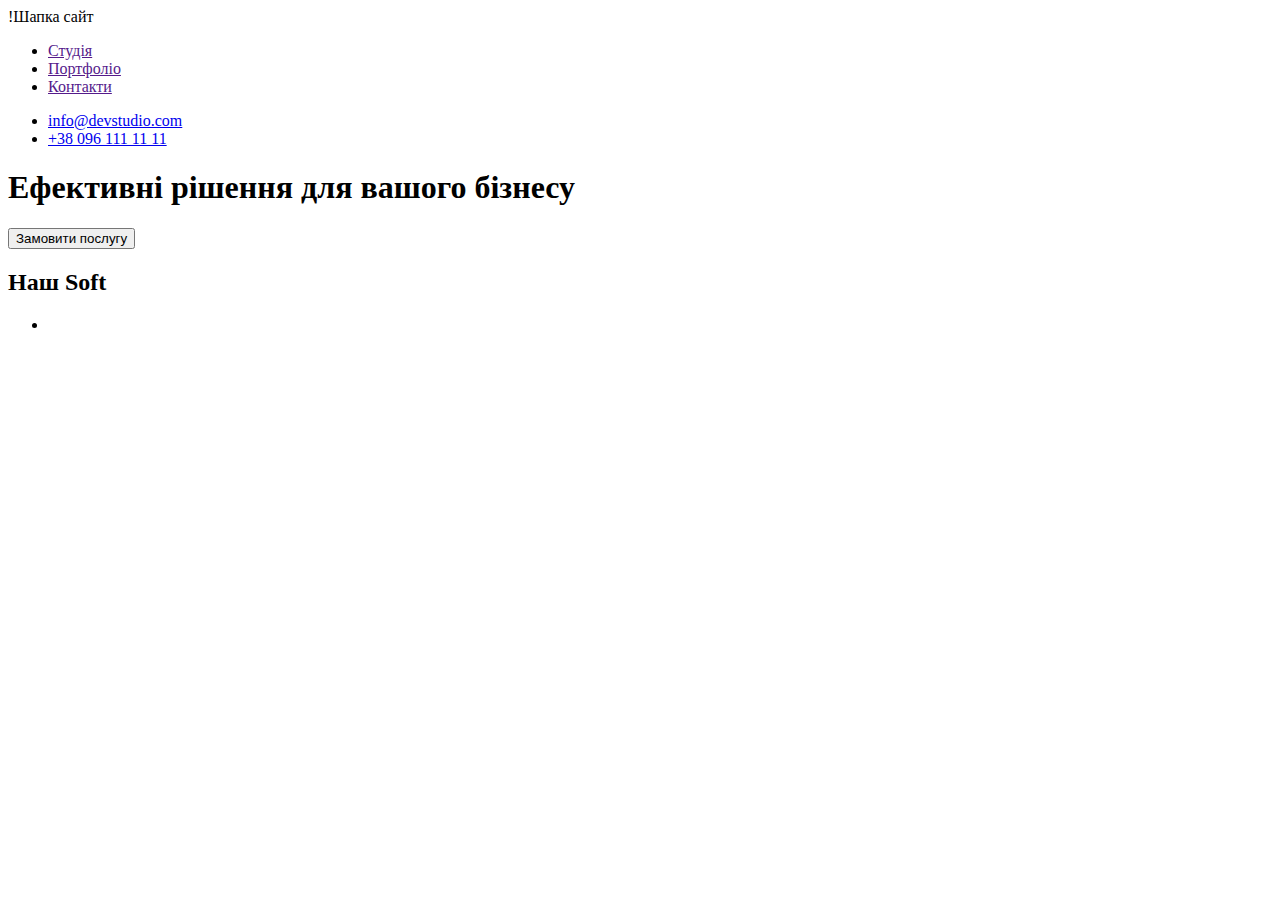
==== index.html @ 3ae9f47a "Create index.html" ====
<!DOCTYPE html>
<html lang="en">
<head>
    <meta charset="UTF-8">
    <meta http-equiv="X-UA-Compatible" content="IE=edge">
    <meta name="viewport" content="width=device-width, initial-scale=1.0">
    <title>Document</title>
</head>
<body>
    !Шапка сайт
    <header>
        <nav>
<title>WebStudio</title>
<ul>
    <li><a href="">Студія</a></li>
    <li><a href="">Портфоліо</a></li>
    <li><a href="">Контакти</a></li>
</ul>
<ul>
    <li><a href="mailto:info@devstudio.com">info@devstudio.com</a></li>
    <li><a href="tel:+380961111111">+38 096 111 11 11</a></li>
</ul>
</header>
<main>

    <section>
        <h1>Ефективні рішення для вашого бізнесу</h1>
    <button type="button">Замовити послугу</button>
    </section>
    <section>
<h2>Наш Soft</h2>
<ul>
    <li></li>
</ul>
    </section>
        
    </main>

        </nav>
    
</body>
</html>
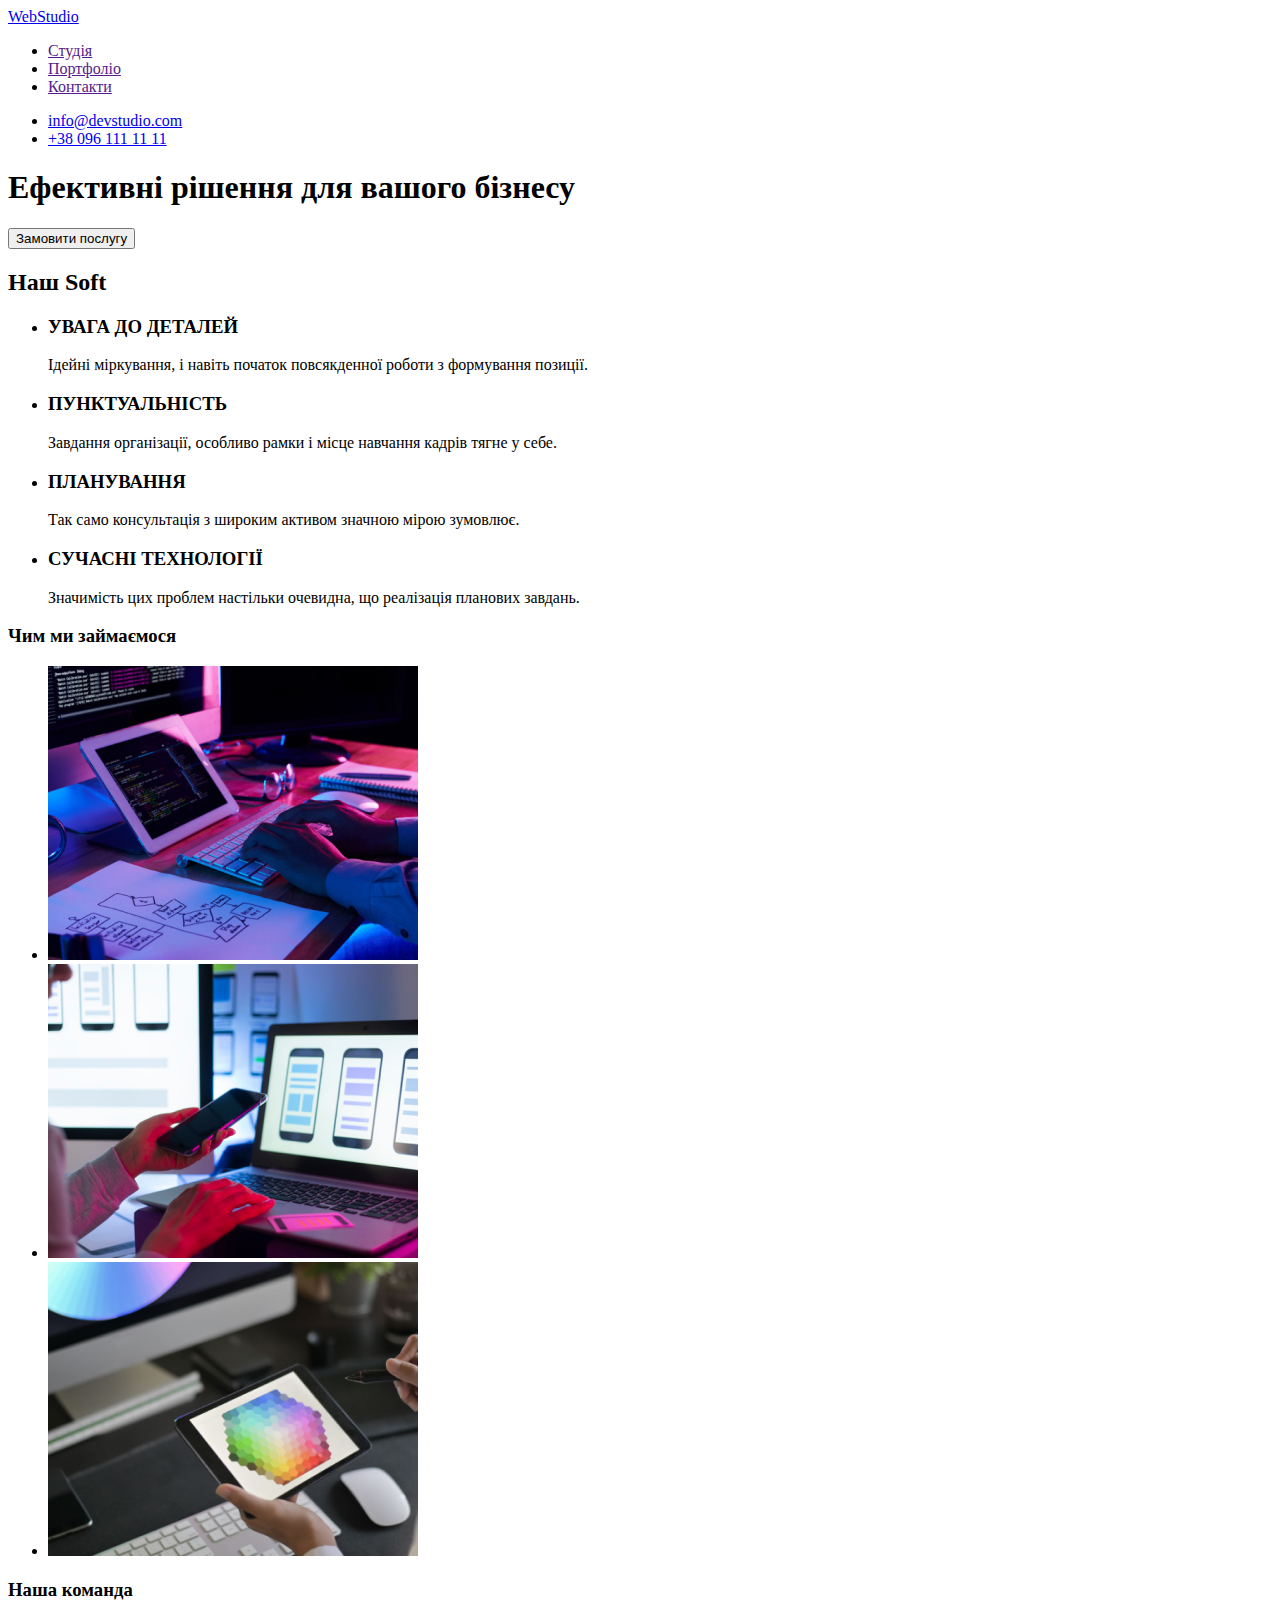
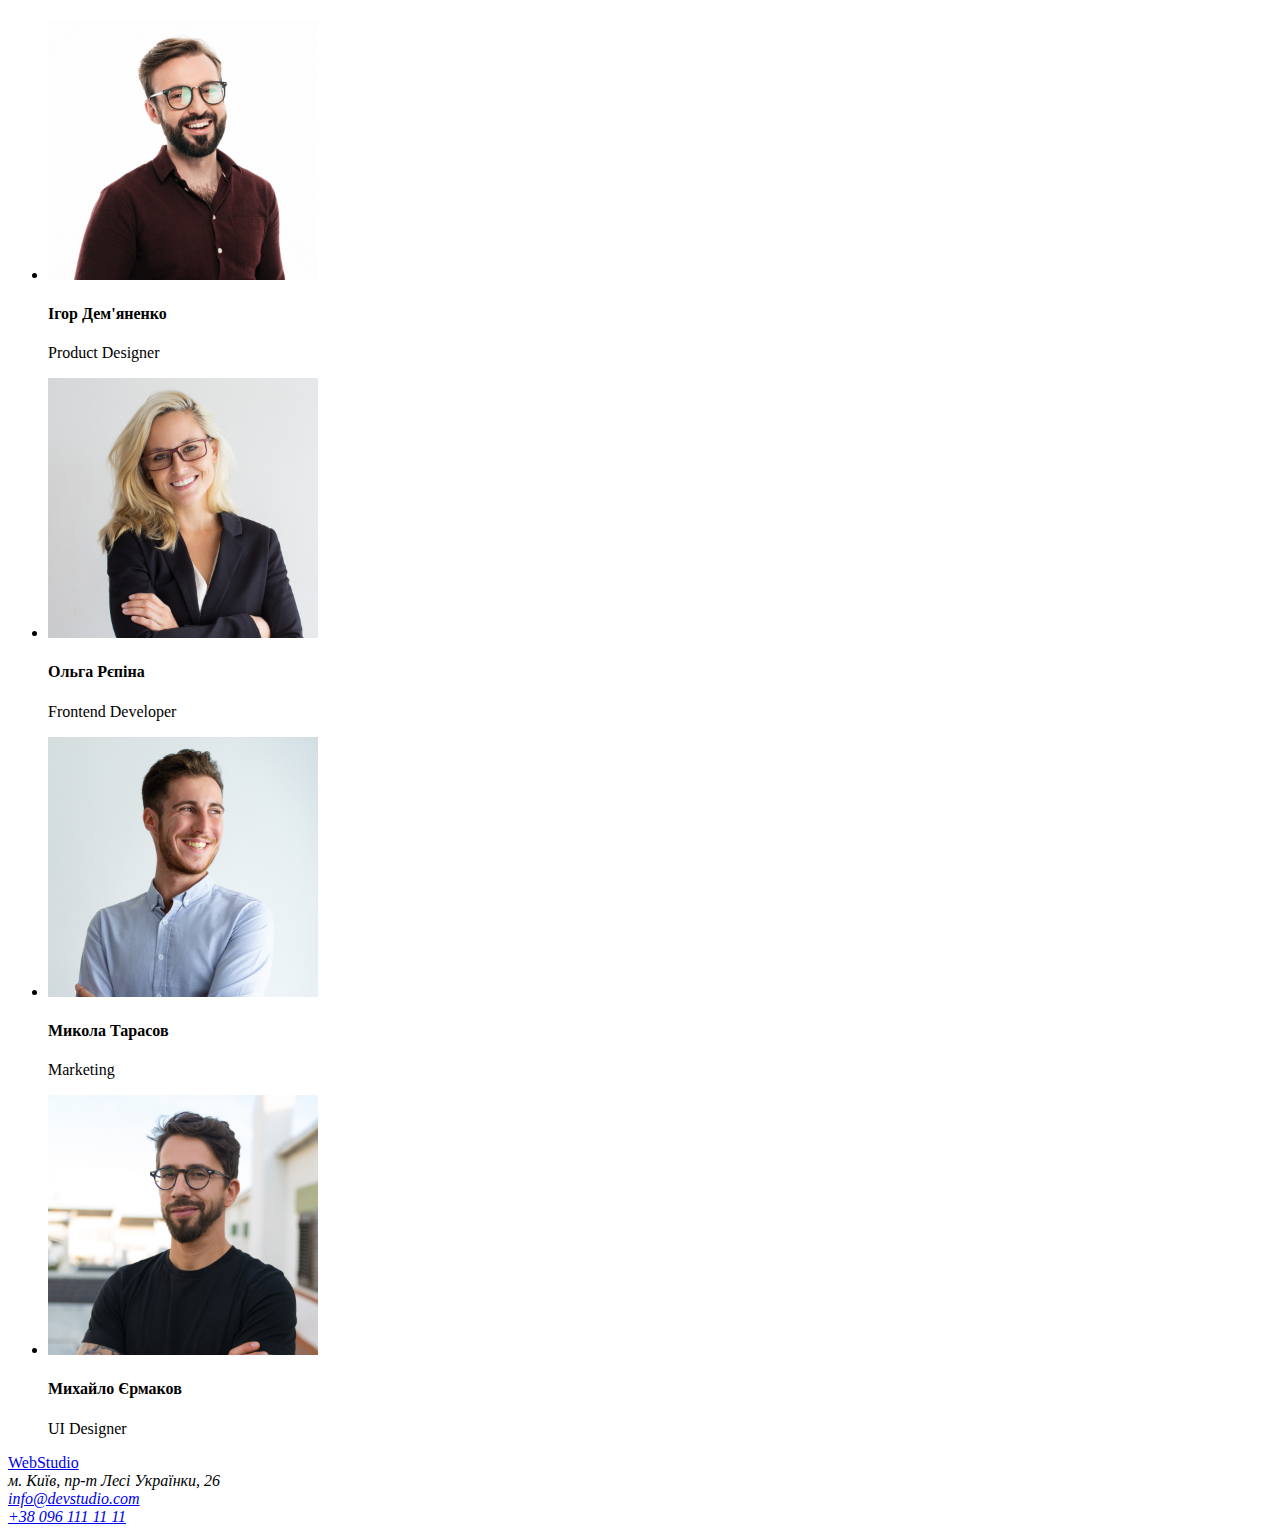
==== commit 627c3d08: "ended codding" ====
--- a/index.html
+++ b/index.html
@@ -7,15 +7,17 @@
     <title>Document</title>
 </head>
 <body>
-    !Шапка сайт
+   
+   <a href="index.html"><span>WebStudio</span></a>
     <header>
         <nav>
-<title>WebStudio</title>
+
 <ul>
     <li><a href="">Студія</a></li>
     <li><a href="">Портфоліо</a></li>
     <li><a href="">Контакти</a></li>
 </ul>
+</nav>
 <ul>
     <li><a href="mailto:info@devstudio.com">info@devstudio.com</a></li>
     <li><a href="tel:+380961111111">+38 096 111 11 11</a></li>
@@ -27,16 +29,104 @@
         <h1>Ефективні рішення для вашого бізнесу</h1>
     <button type="button">Замовити послугу</button>
     </section>
+
+
     <section>
 <h2>Наш Soft</h2>
 <ul>
-    <li></li>
+    <li>
+        <h3>УВАГА ДО ДЕТАЛЕЙ</h3>
+        <p>
+            Ідейні міркування, і навіть початок повсякденної роботи з формування позиції.
+        </p>
+    </li>
+    <li>
+        <h3>ПУНКТУАЛЬНІСТЬ</h3>
+        <p>Завдання організації, особливо рамки і місце навчання кадрів тягне у себе.</p>
+    </li>
+    <li>
+        <h3>ПЛАНУВАННЯ</h3>
+        <p>Так само консультація з широким активом значною мірою зумовлює.</p>
+    </li>
+    <li>
+        <h3>СУЧАСНІ ТЕХНОЛОГІЇ</h3>
+        <p>Значимість цих проблем настільки очевидна, що реалізація планових завдань.</p>
+    </li>
 </ul>
     </section>
-        
+    <section>
+        <h3>Чим ми займаємося</h3>
+        <ul>
+            <li>
+                <img 
+                width="370"
+                alt="Людина пише код"
+                src="./images/img1.jpg"/>
+            </li>
+            <li>
+                <img 
+                width="370"
+                alt="Людина вибирає інтерфейс"
+                src="./images/img.png"/>
+            </li>
+            <li>
+                <img
+                width="370"
+                alt="Палітра на екрані планшету "
+                src="./images/img3.png"/>
+            </li>
+
+        </ul>
+    </section>
+    <section>
+        <h3>Наша команда</h3>
+        <ul>
+            <li>
+                <img 
+                width="270"
+                alt="фото Ігор Дем'яненко"
+                src="./images/img4.jpg"/>
+                <h4>Ігор Дем'яненко</h4>
+                <p>Product Designer</p>
+            </li>
+            <li>
+                <img 
+                width="270"
+                alt="фото Ольга Рєпіна"
+                src="./images/img5.jpg"/>
+                <h4>Ольга Рєпіна</h4>
+                <p>Frontend Developer</p>
+            </li>
+            <li>
+                <img 
+                width="270"
+                alt="фото Микола Тарасов"
+                src="images/img6.jpg"/>
+                <h4>Микола Тарасов</h4>
+                <p>Marketing</p>
+            </li>
+            <li>
+                <img 
+                width="270"
+                alt="фото Михайло Єрмаков"
+                src="images/img7.jpg"/>
+                <h4>Михайло Єрмаков</h4>
+                <p>UI Designer</p>
+            </li>
+        </ul>
+    </section>
     </main>
-
-        </nav>
+    <footer>
+<a href="index.html"><span>WebStudio</span></a>
+<address>м. Київ, пр-т Лесі Українки, 26</address>
+<address>
+    <a href="mailto:info@devstudio.com">info@devstudio.com</a>
+</address>
+<address>  
+<a href="tel:+380961111111">+38 096 111 11 11</a>
+</address>
+    </footer>
+ 
     
 </body>
 </html>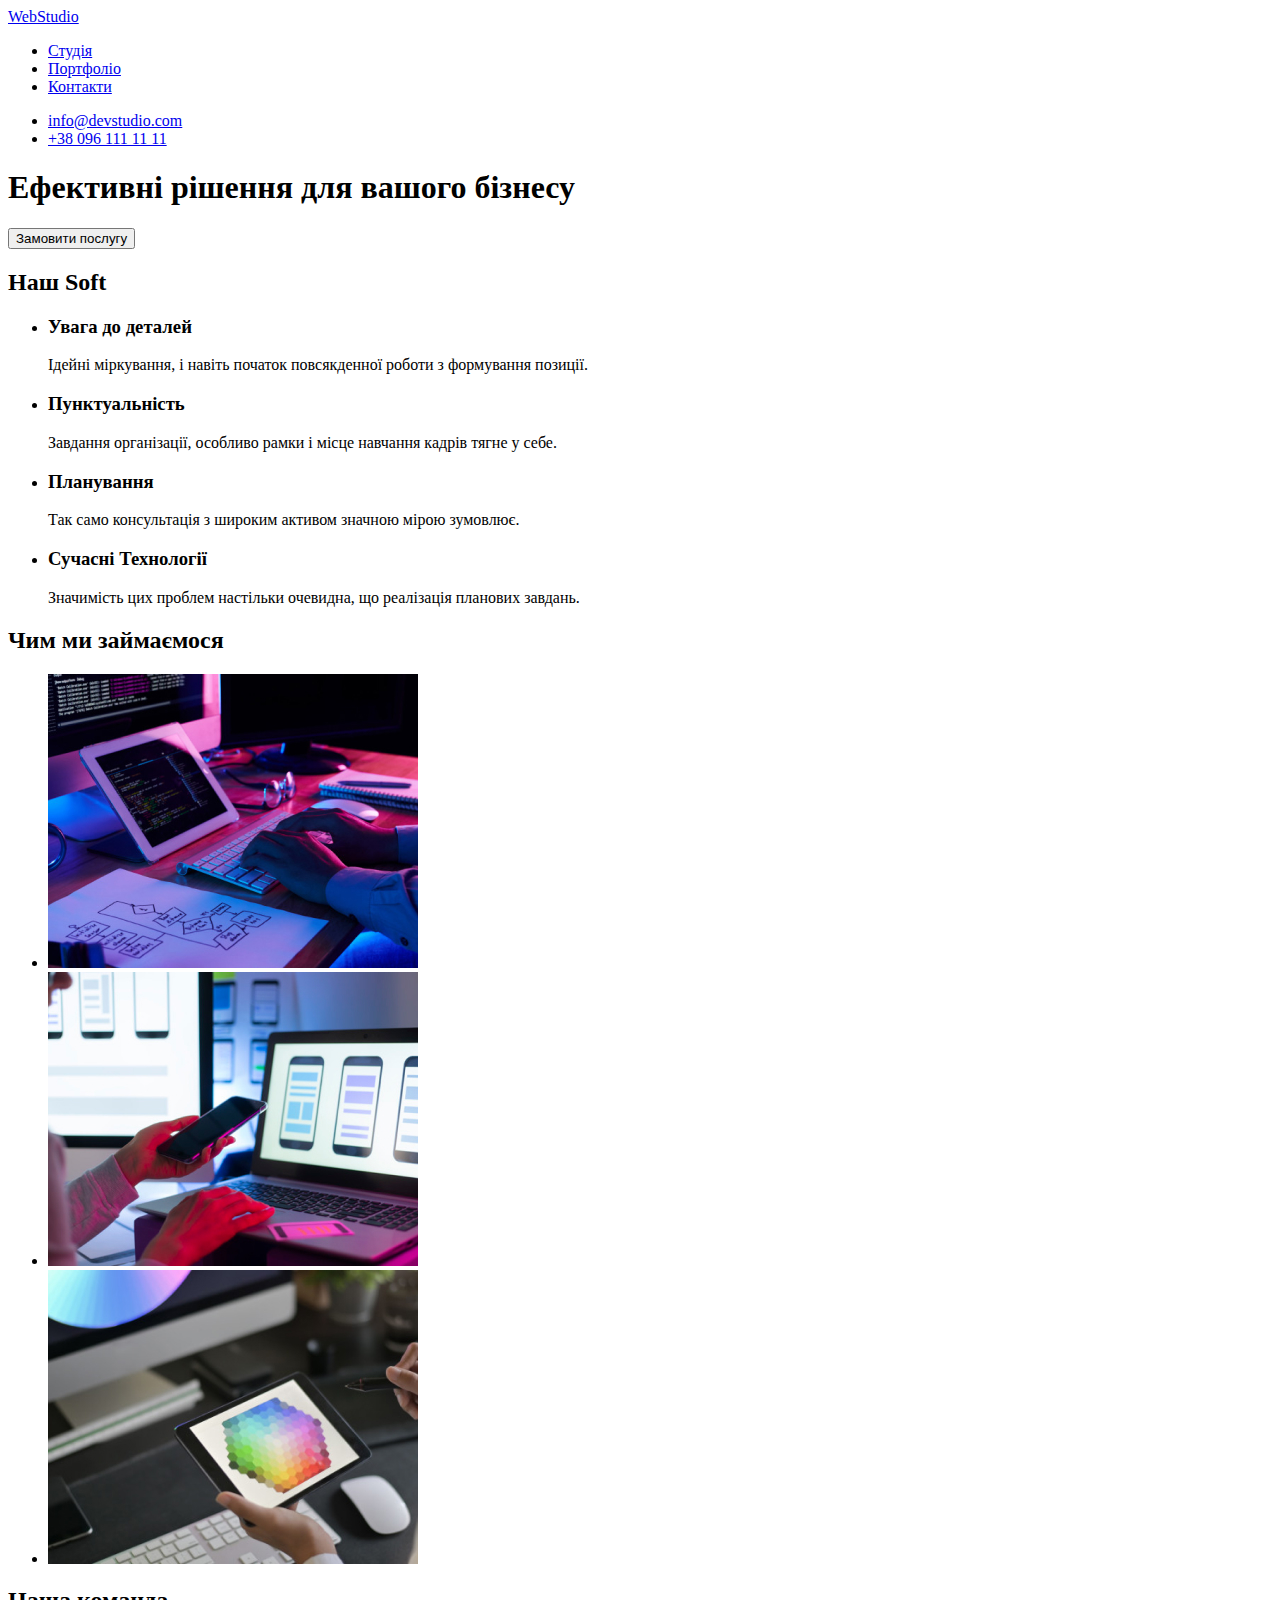
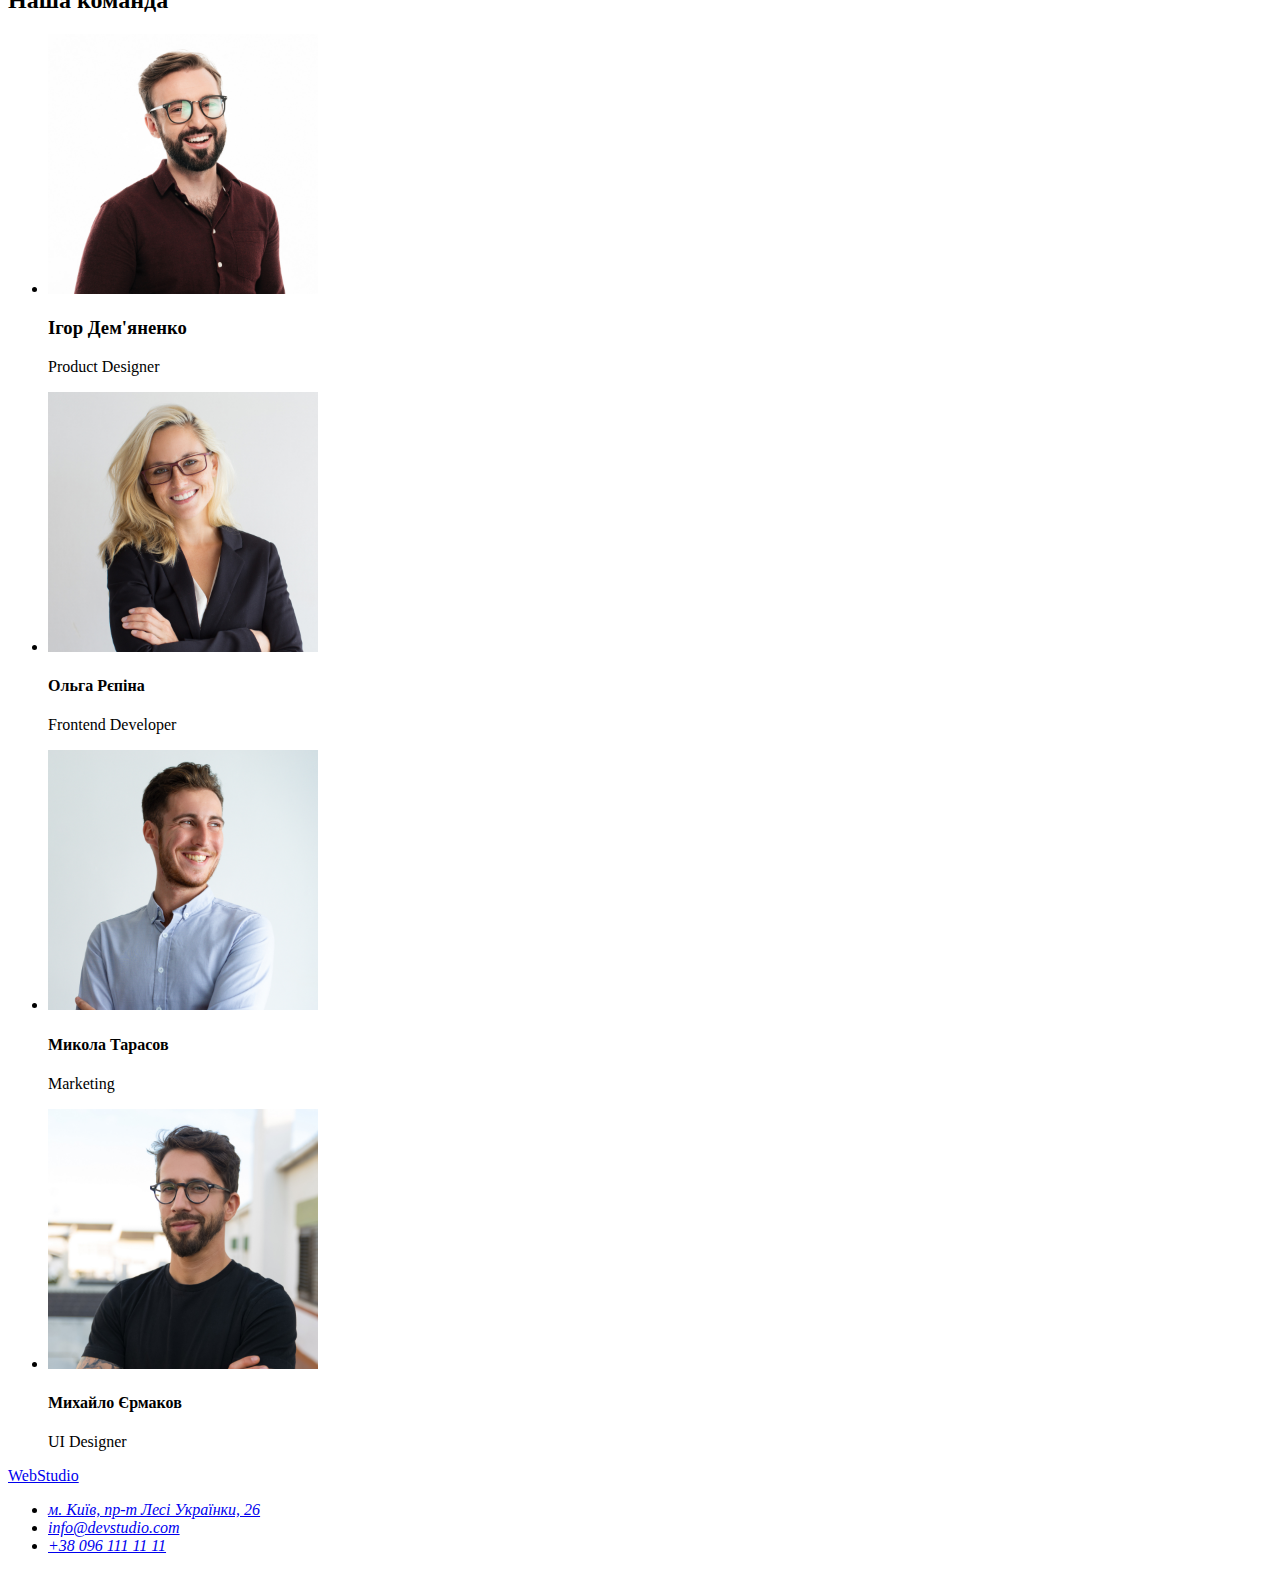
==== commit 3f130d3b: "Допрацював д/р" ====
--- a/index.html
+++ b/index.html
@@ -7,15 +7,14 @@
     <title>Document</title>
 </head>
 <body>
-   
-   <a href="index.html"><span>WebStudio</span></a>
     <header>
+        <a href="index.html"><span>WebStudio</span></a>
         <nav>
-
+            
 <ul>
-    <li><a href="">Студія</a></li>
-    <li><a href="">Портфоліо</a></li>
-    <li><a href="">Контакти</a></li>
+    <li><a href="./index.html">Студія</a></li>
+    <li><a href="./index.html">Портфоліо</a></li>
+    <li><a href="./index.html">Контакти</a></li>
 </ul>
 </nav>
 <ul>
@@ -35,27 +34,27 @@
 <h2>Наш Soft</h2>
 <ul>
     <li>
-        <h3>УВАГА ДО ДЕТАЛЕЙ</h3>
+        <h3>Увага до деталей</h3>
         <p>
             Ідейні міркування, і навіть початок повсякденної роботи з формування позиції.
         </p>
     </li>
     <li>
-        <h3>ПУНКТУАЛЬНІСТЬ</h3>
+        <h3>Пунктуальність</h3>
         <p>Завдання організації, особливо рамки і місце навчання кадрів тягне у себе.</p>
     </li>
     <li>
-        <h3>ПЛАНУВАННЯ</h3>
+        <h3>Планування</h3>
         <p>Так само консультація з широким активом значною мірою зумовлює.</p>
     </li>
     <li>
-        <h3>СУЧАСНІ ТЕХНОЛОГІЇ</h3>
+        <h3>Сучасні Технології</h3>
         <p>Значимість цих проблем настільки очевидна, що реалізація планових завдань.</p>
     </li>
 </ul>
     </section>
     <section>
-        <h3>Чим ми займаємося</h3>
+        <h2>Чим ми займаємося</h2>
         <ul>
             <li>
                 <img 
@@ -67,26 +66,26 @@
                 <img 
                 width="370"
                 alt="Людина вибирає інтерфейс"
-                src="./images/img.png"/>
+                src="./images/img.jpg"/>
             </li>
             <li>
                 <img
                 width="370"
                 alt="Палітра на екрані планшету "
-                src="./images/img3.png"/>
+                src="./images/img3.jpg"/>
             </li>
 
         </ul>
     </section>
     <section>
-        <h3>Наша команда</h3>
+        <h2>Наша команда</h2>
         <ul>
             <li>
                 <img 
                 width="270"
                 alt="фото Ігор Дем'яненко"
                 src="./images/img4.jpg"/>
-                <h4>Ігор Дем'яненко</h4>
+                <h3>Ігор Дем'яненко</h3>
                 <p>Product Designer</p>
             </li>
             <li>
@@ -118,12 +117,16 @@
     </main>
     <footer>
 <a href="index.html"><span>WebStudio</span></a>
-<address>м. Київ, пр-т Лесі Українки, 26</address>
 <address>
-    <a href="mailto:info@devstudio.com">info@devstudio.com</a>
-</address>
-<address>  
-<a href="tel:+380961111111">+38 096 111 11 11</a>
+    <ul>
+    <li><a
+        href="https://goo.gl/maps/xMRnPwp1A4SYm6yV7"
+        target="_blank"
+        rel="noreferrer noopener">
+        м. Київ, пр-т Лесі Українки, 26</a></li>
+    <li><a href="mailto:info@devstudio.com">info@devstudio.com</a></li>
+       <li><a href="tel:+380961111111">+38 096 111 11 11</a></li>
+    </ul>
 </address>
     </footer>
  
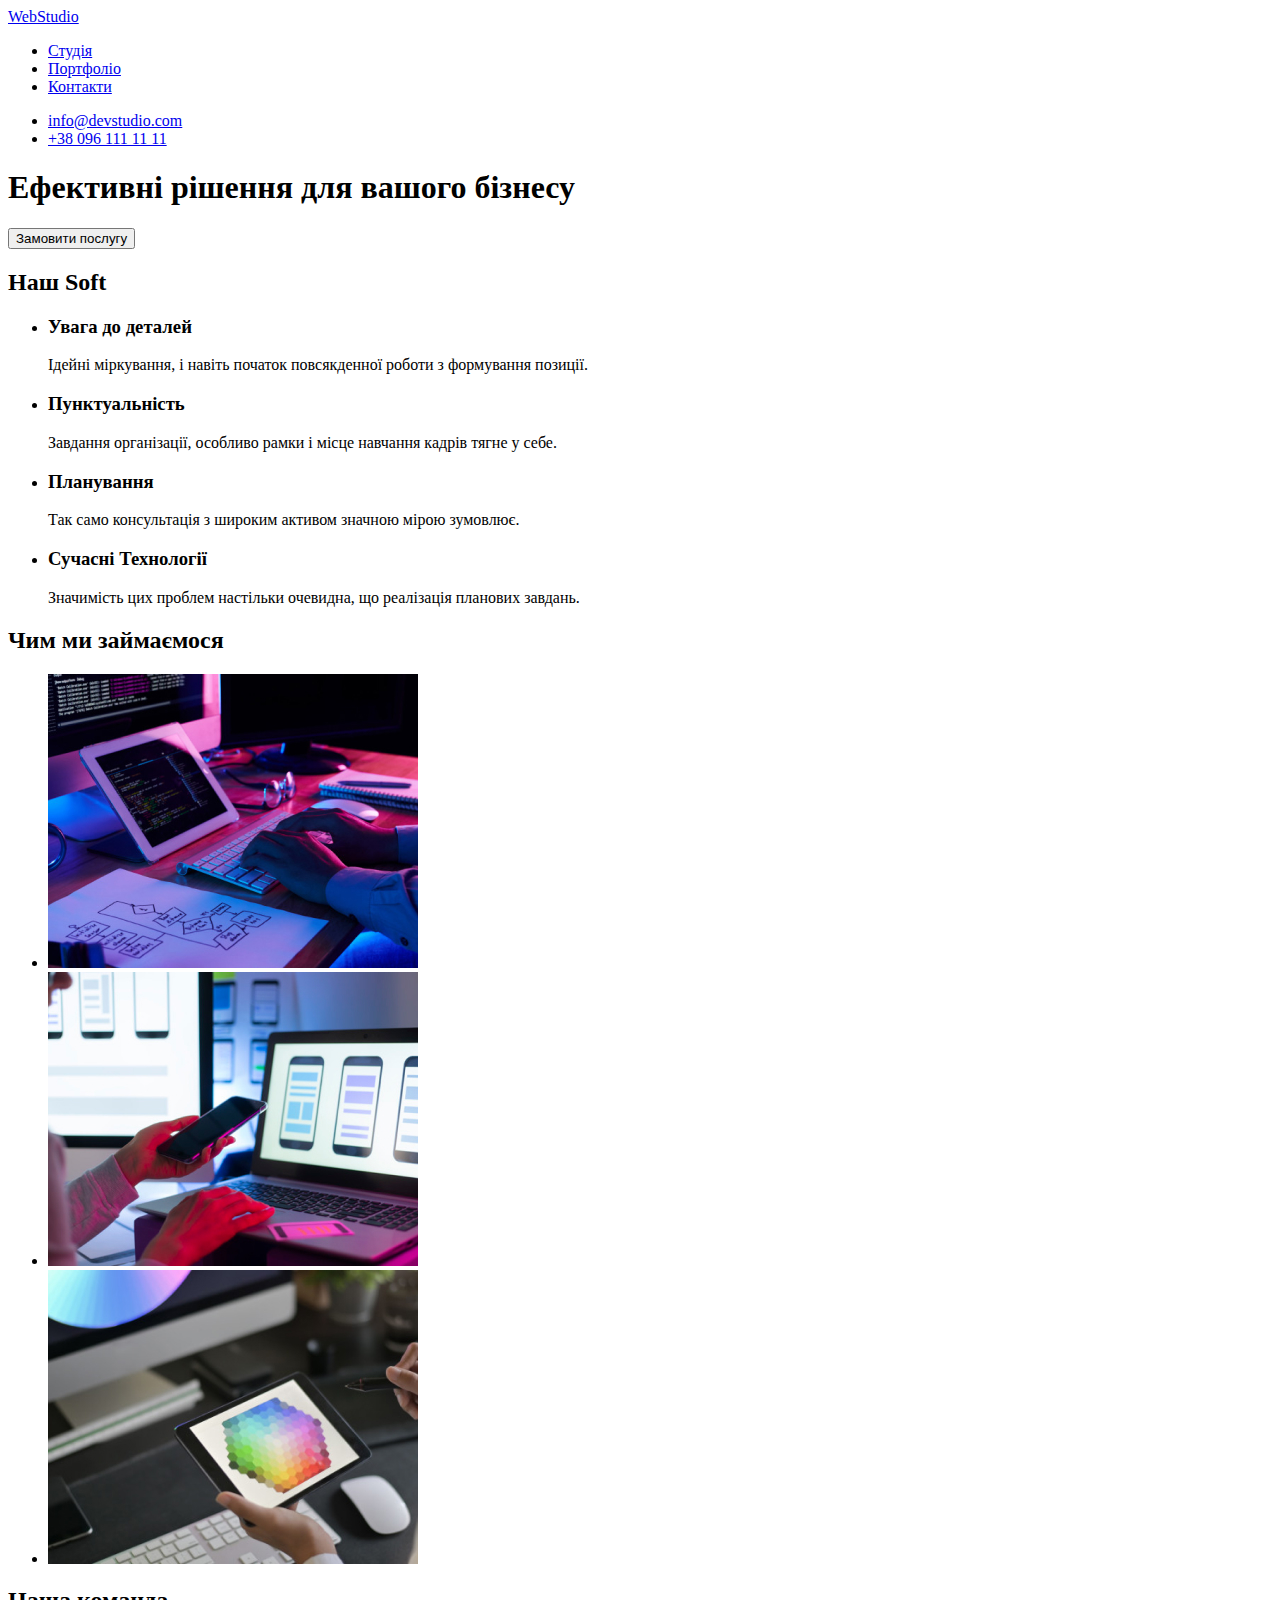
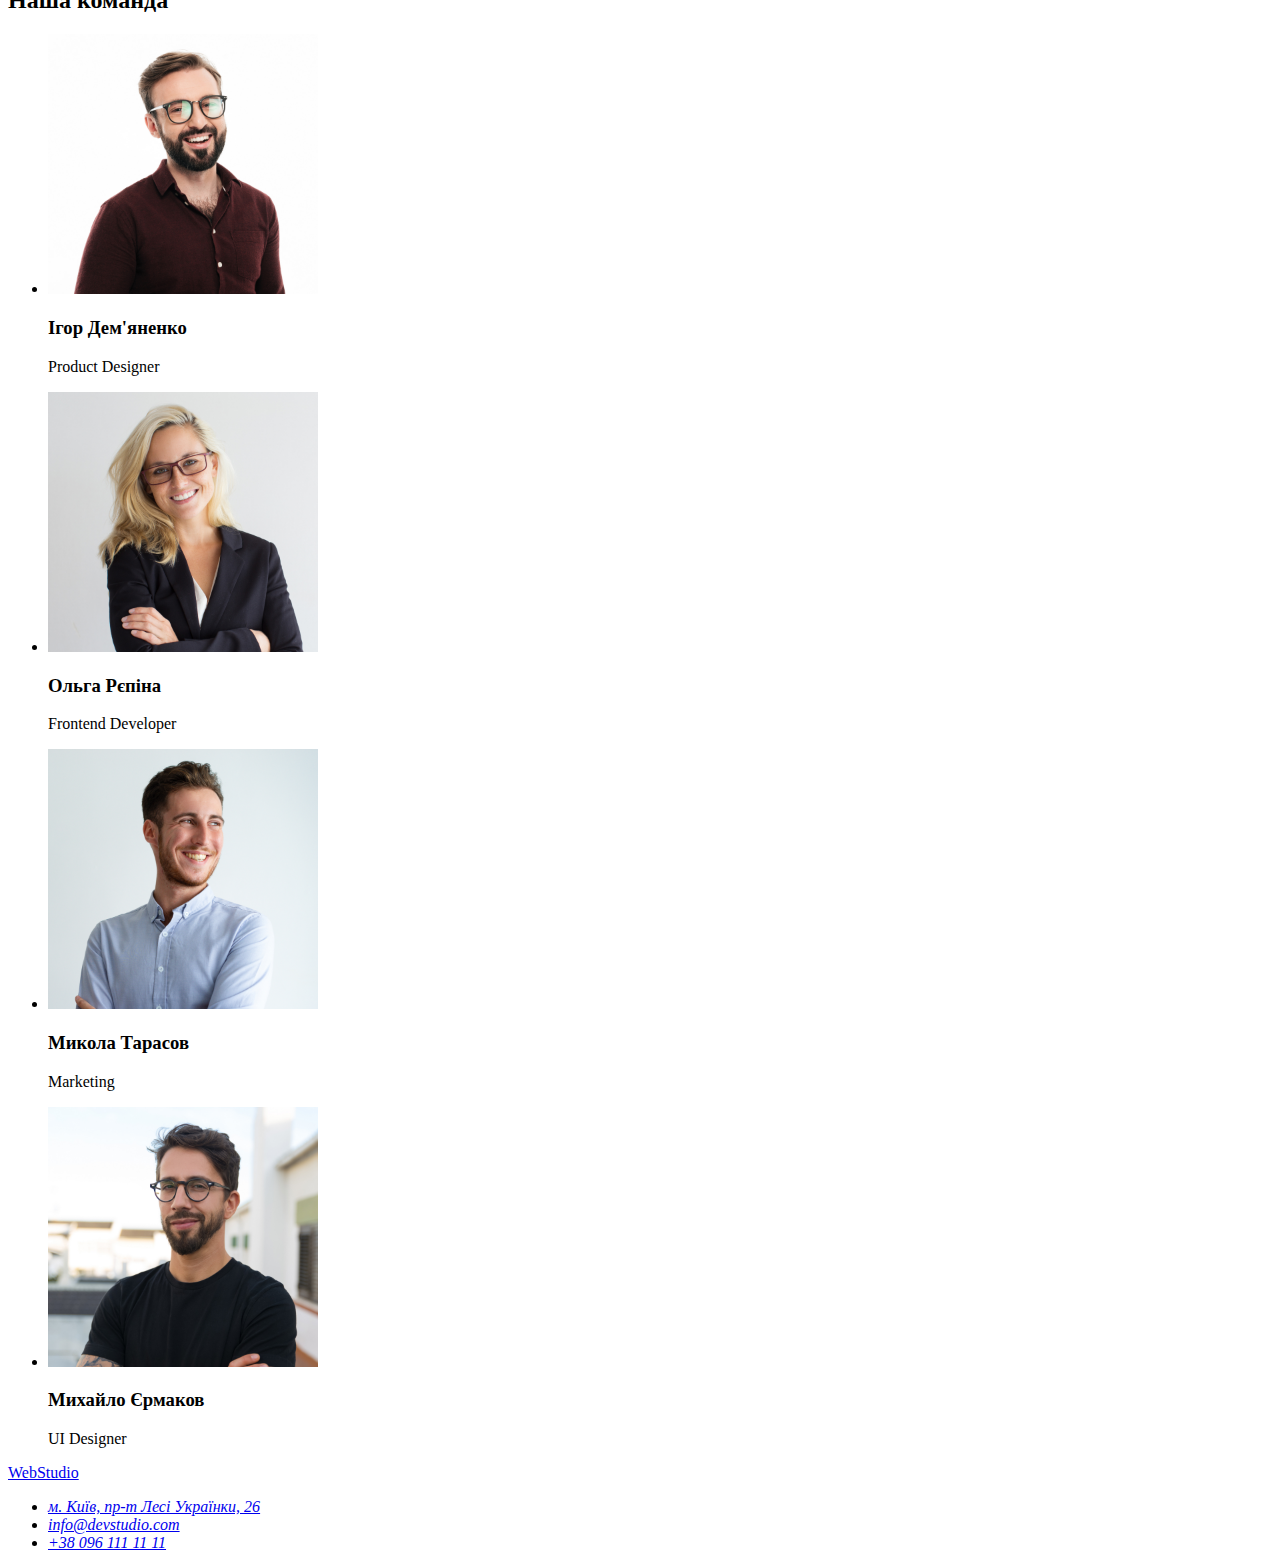
==== commit 0a1c0622: "updated" ====
--- a/index.html
+++ b/index.html
@@ -71,7 +71,7 @@
             <li>
                 <img
                 width="370"
-                alt="Палітра на екрані планшету "
+                alt="Палітра на екрані девайсу"
                 src="./images/img3.jpg"/>
             </li>
 
@@ -93,7 +93,7 @@
                 width="270"
                 alt="фото Ольга Рєпіна"
                 src="./images/img5.jpg"/>
-                <h4>Ольга Рєпіна</h4>
+                <h3>Ольга Рєпіна</h3>
                 <p>Frontend Developer</p>
             </li>
             <li>
@@ -101,7 +101,7 @@
                 width="270"
                 alt="фото Микола Тарасов"
                 src="images/img6.jpg"/>
-                <h4>Микола Тарасов</h4>
+                <h3>Микола Тарасов</h3>
                 <p>Marketing</p>
             </li>
             <li>
@@ -109,7 +109,7 @@
                 width="270"
                 alt="фото Михайло Єрмаков"
                 src="images/img7.jpg"/>
-                <h4>Михайло Єрмаков</h4>
+                <h3>Михайло Єрмаков</h3>
                 <p>UI Designer</p>
             </li>
         </ul>
